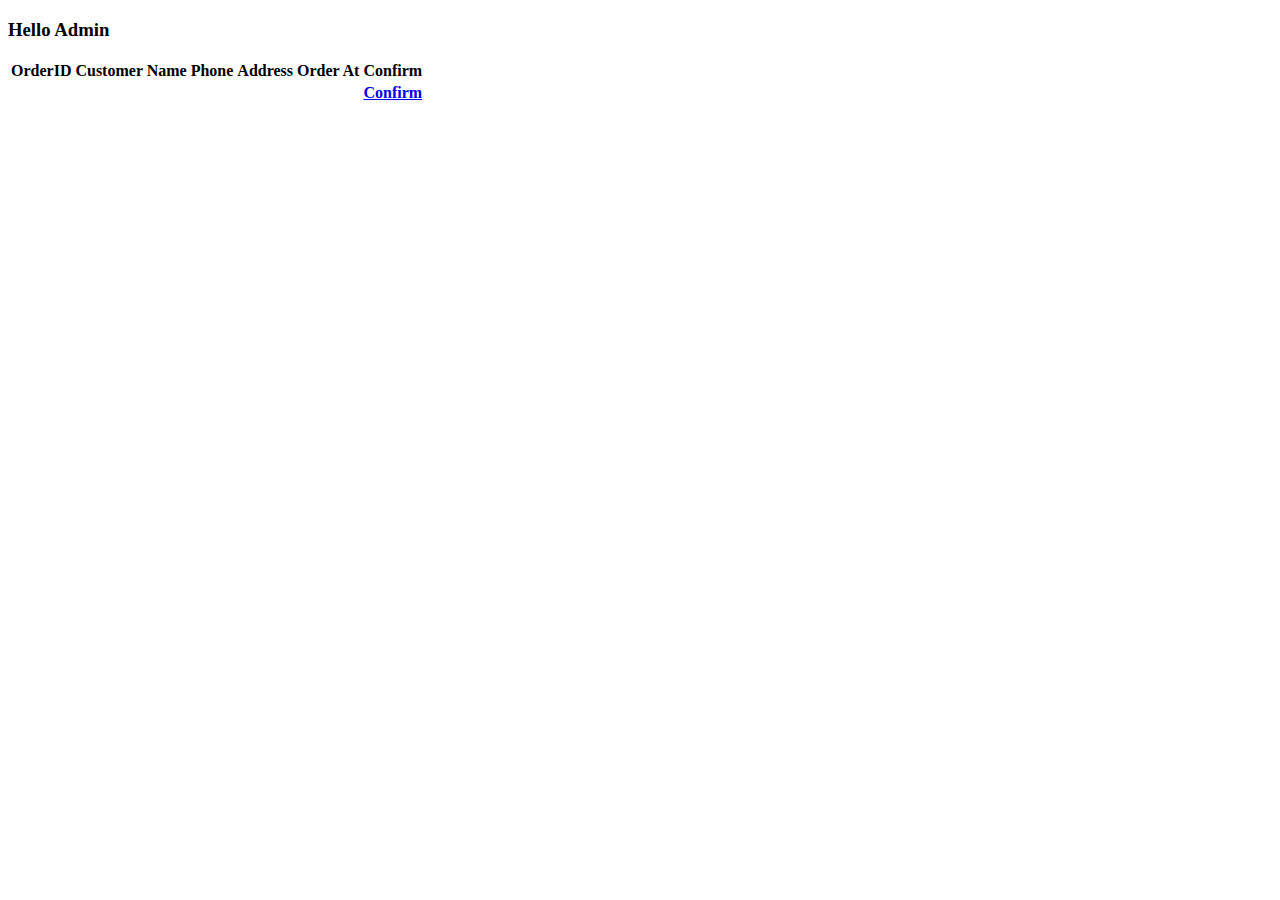
==== src/main/resources/templates/employee-home.html @ 0e867d78 "version1" ====
<!DOCTYPE html>
<html lang="en" xmlns="http://www.w3.org/1999/xhtml"
    xmlns:th="http://www.thymeleaf.org">
<head>
    <meta charset="UTF-8">
    <title>Title</title>
    <link rel="stylesheet" href="" >
</head>
<body>
    <div class="container">
        <h3>Hello Admin</h3>
        <table class="table table-striped">
            <thead>
            <tr>
                <th scope="col">OrderID</th>
                <th scope="col">Customer Name</th>
                <th scope="col">Phone</th>
                <th scope="col">Address</th>
                <th scope="col">Order At</th>
                <th scope="col">Confirm</th>
            </tr>
            </thead>
            <tbody>
            <tr th:each="order : ${listOrder}">
                <th scope="row"><p th:text="${order.id}"></p></th>
                <th scope="row"><p th:text="${order.name}"></p></th>
                <th scope="row"><p th:text="${order.phone}"></p></th>
                <th scope="row"><p th:text="${order.address}"></p></th>
                <th scope="row"><p th:text="${order.orderAt}"></p></th>
                <th scope="row"><a href="#" th:href="@{'/employee/confirm/' + ${order.id}}">Confirm</a>
            </tr>
            </tbody>
        </table>
    </div>
</body>
</html>
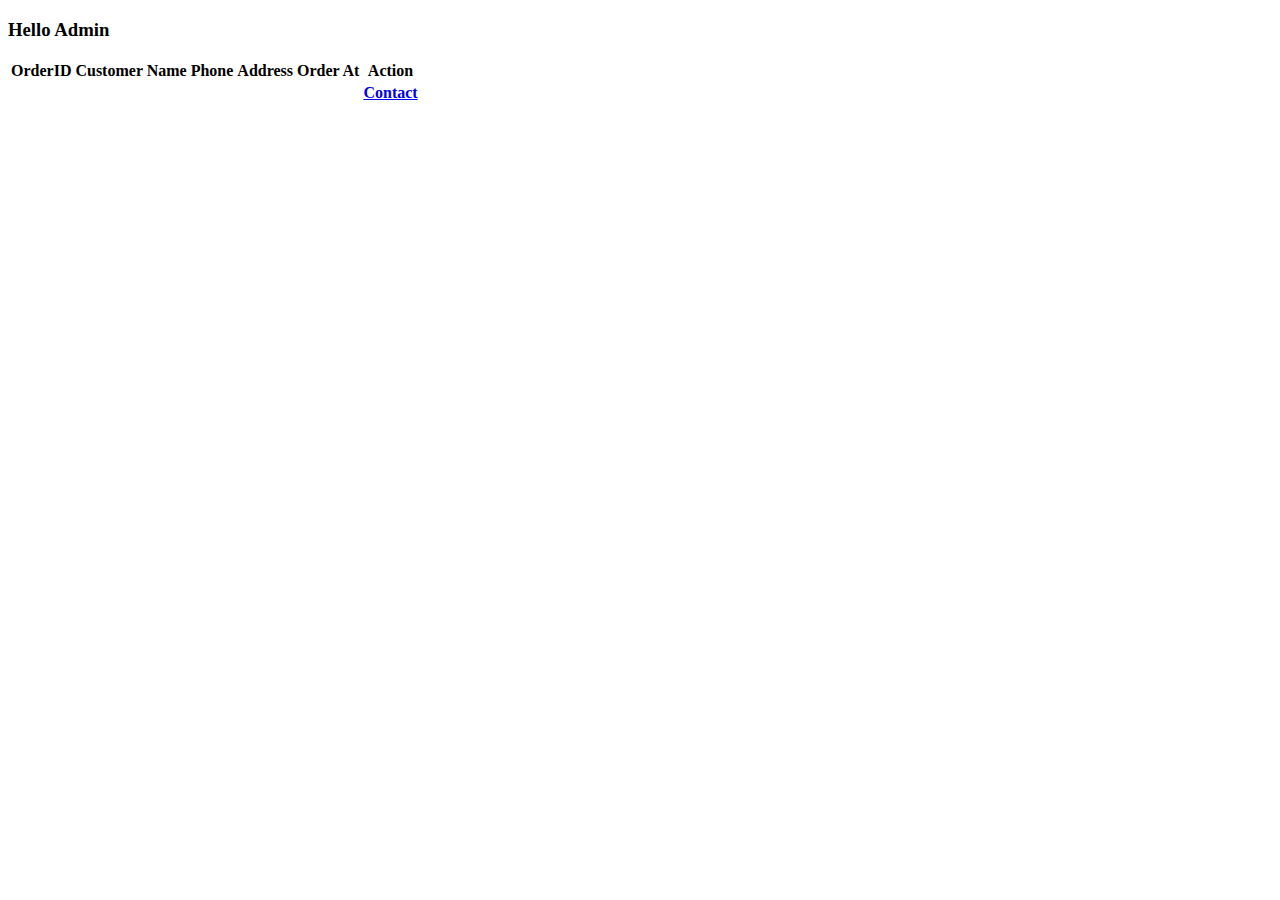
==== commit c1b35eb4: "version2" ====
--- a/src/main/resources/templates/employee-home.html
+++ b/src/main/resources/templates/employee-home.html
@@ -4,12 +4,15 @@
 <head>
     <meta charset="UTF-8">
     <title>Title</title>
-    <link rel="stylesheet" href="" >
+    <link rel="stylesheet" href="">
+    <link rel="stylesheet" href="" th:href="@{/cssandjs/style.css}">
+    <link rel="stylesheet" href="" th:href="@{/cssandjs/bootstrap.min.css}">
+    <link rel="stylesheet" href="https://cdn.datatables.net/1.11.3/css/jquery.dataTables.min.css">
 </head>
 <body>
     <div class="container">
         <h3>Hello Admin</h3>
-        <table class="table table-striped">
+        <table id="orderTable">
             <thead>
             <tr>
                 <th scope="col">OrderID</th>
@@ -17,7 +20,7 @@
                 <th scope="col">Phone</th>
                 <th scope="col">Address</th>
                 <th scope="col">Order At</th>
-                <th scope="col">Confirm</th>
+                <th scope="col">Action</th>
             </tr>
             </thead>
             <tbody>
@@ -27,10 +30,26 @@
                 <th scope="row"><p th:text="${order.phone}"></p></th>
                 <th scope="row"><p th:text="${order.address}"></p></th>
                 <th scope="row"><p th:text="${order.orderAt}"></p></th>
-                <th scope="row"><a href="#" th:href="@{'/employee/confirm/' + ${order.id}}">Confirm</a>
+                <th scope="row"><a class="btn btn-primary text-white" href="#" th:href="@{'employee/confirm/' + ${order.id}}">Contact</a>
             </tr>
             </tbody>
         </table>
     </div>
+
+    <script th:src="@{/cssandjs/jquery.min.js}"></script>
+    <script th:src="@{/cssandjs/bootstrap.min.js}"></script>
+    <script th:src="@{cssandjs/popper.min.js}"></script>
+
+    <script type="text/javascript" src="https://cdn.datatables.net/v/bs4/dt-1.10.25/datatables.min.js"></script>
+    <script>
+        $(document).ready(function() {
+            $("#orderTable").DataTable({
+                'aoColumnDefs': [{
+                    'bSortable': false,
+                    'aTargets': [-1] /* 1st one, start by the right */
+                }]
+            });
+        })
+    </script>
 </body>
 </html>